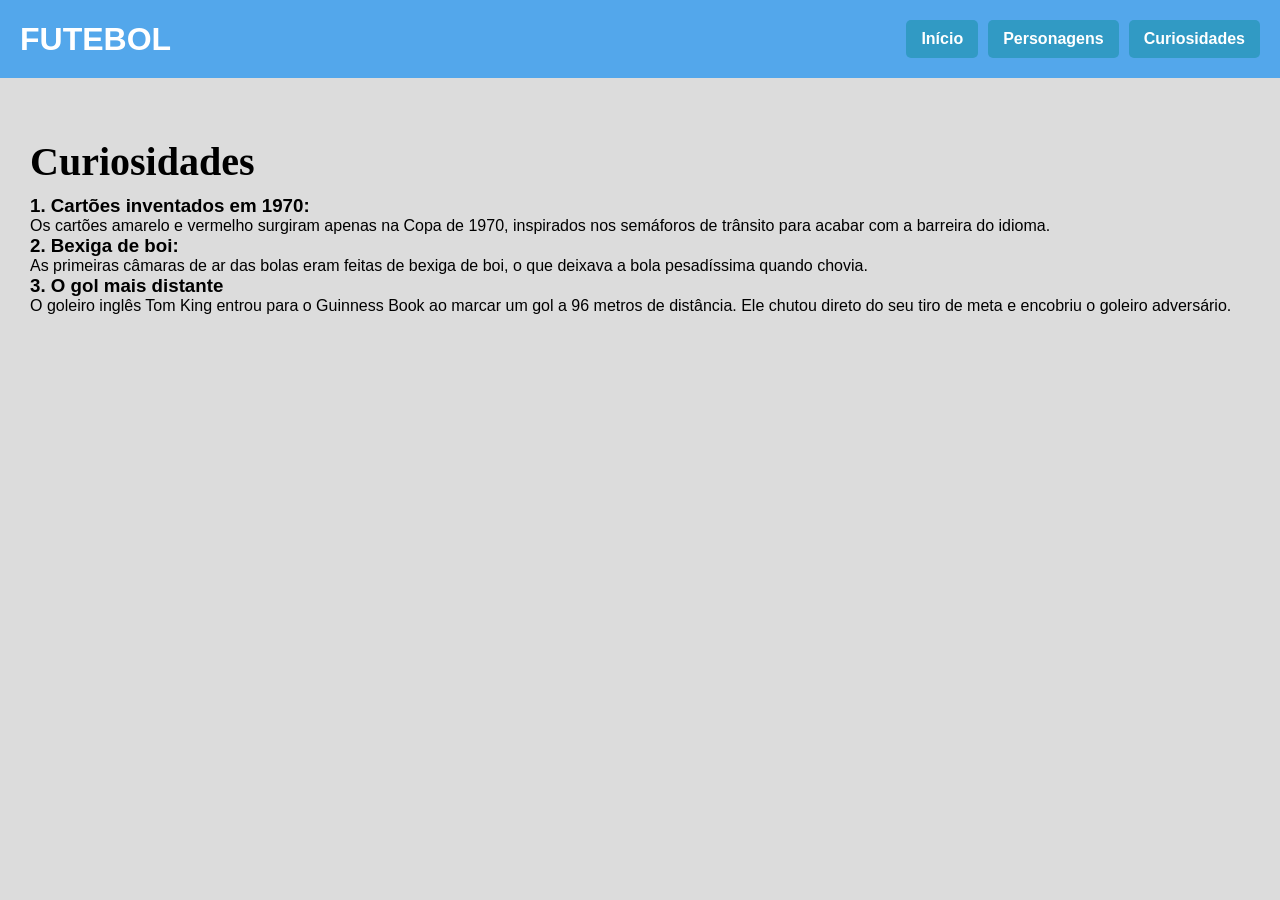
==== pages/curiosidade.html @ 046023b7 "adição de jogadores e custumização de vitrine" ====
<!DOCTYPE html>
<html lang="pt-BR">
    <head>
        <meta charset="UTF-8" />
        <title>FUTEBOL - Curiosidades</title>
        <link rel="stylesheet" href="../css/style.css" />
    </head>
    <body>
        <header>
            <h1>FUTEBOL</h1>
            <div>
                <a href="../index.html">Início</a>
                <a href="personagens.html">Personagens</a>
                <a href="curiosidade.html">Curiosidades</a>
            </div>
        </header>
        <main>
            <h2>Curiosidades</h2>
            <section id="curiosidade">
                <article>
                    <h3>1. Cartões inventados em 1970:</h3>
                    <p>Os cartões amarelo e vermelho surgiram apenas na Copa de 1970, inspirados nos semáforos de trânsito para acabar com a barreira do idioma.</p>
                </article>

                <article>
                    <h3>2. Bexiga de boi: </h3>       
                    <p>As primeiras câmaras de ar das bolas eram feitas de bexiga de boi, o que deixava a bola pesadíssima quando chovia.</p>
                </article>

                <article>
                    <h3>3. O gol mais distante</h3>
                    <p>O goleiro inglês Tom King entrou para o Guinness Book ao marcar um gol a 96 metros de distância. Ele chutou direto do seu tiro de meta e encobriu o goleiro adversário.</p>
                </article>
            </section>
        </main>
    </body>
</html>
---- css/style.css ----
html {
    scroll-behavior: smooth;
}

* {
    padding: 0;
    margin: 0;
    box-sizing: border-box;
}

body {
    font-family: 'Franklin Gothic Medium', 'Arial Narrow', Arial, sans-serif;
    background-color: gainsboro;
}

header {
    background-color: rgb(83, 167, 235);
    color: white;
    padding: 20px;
    margin-bottom: 30px;
    display: flex;
    justify-content: space-between;
    align-items: center;
}

header div {
    display: flex;
    gap: 10px;
}

main {
    padding: 30px;
}

#introducao {
    display: flex;
    flex-direction: row;
    gap: 30px;
    padding: 30px;
    background-color: rgb(66, 159, 196);
    align-items: center;
    justify-content: space-between;
    margin-top: 20px;
    border-radius: 20px;
}

#introducao article {
    display: flex;
    flex-direction: column;
    gap: 15px;
}

#introducao img {
    width: 350px;
    height: 350px;
    border-radius: 20px;
    object-fit: cover;
}

#sobre, #lancamentos, #destaques {
    margin-top: 40px;
}

#cards {
    display: flex;
    gap: 20px;
    justify-content: center;
    flex-wrap: wrap;
    margin-top: 20px;
}

.card {
    background-color: white;
    padding: 20px;
    width: 30%;
    border-radius: 20px;
    text-align: center;
}

.card img {
    width: 100%;
    border-radius: 20px;
    height: 300px;
    object-fit: cover;
    display: block;
    margin: 0 auto;
}

.card h3 {
    margin-top: 10px;
}

.card p {
    margin-top: 10px;
    font-weight: normal;
}

#curiosidades-principal {
    background-color: white;
    padding: 20px;
    border-radius: 20px;
    margin-top: 20px;
}

#curiosidades-principal article {
    margin-bottom: 15px;
}

#curiosidades-principal img {
    width: 200px;
    height: 200px;
    object-fit: cover;
    border-radius: 10px;
    margin-top: 15px;
}

a {
    color: white;
    background-color: #319ac4;
    padding: 10px 15px;
    font-weight: bold;
    text-decoration: none;
    display: inline-block;
    border-radius: 5px;
    transition: 0.3s;
}

a:hover {
    color: white;
    background-color: #005baf;
}

h2 {
    font-size: 40px;
    font-family: Georgia, 'Times New Roman', Times, serif;
    margin-bottom: 10px;
}

footer {
    text-align: center;
    padding: 20px;
    margin-top: 40px;
    background-color: rgb(200, 200, 200);
}
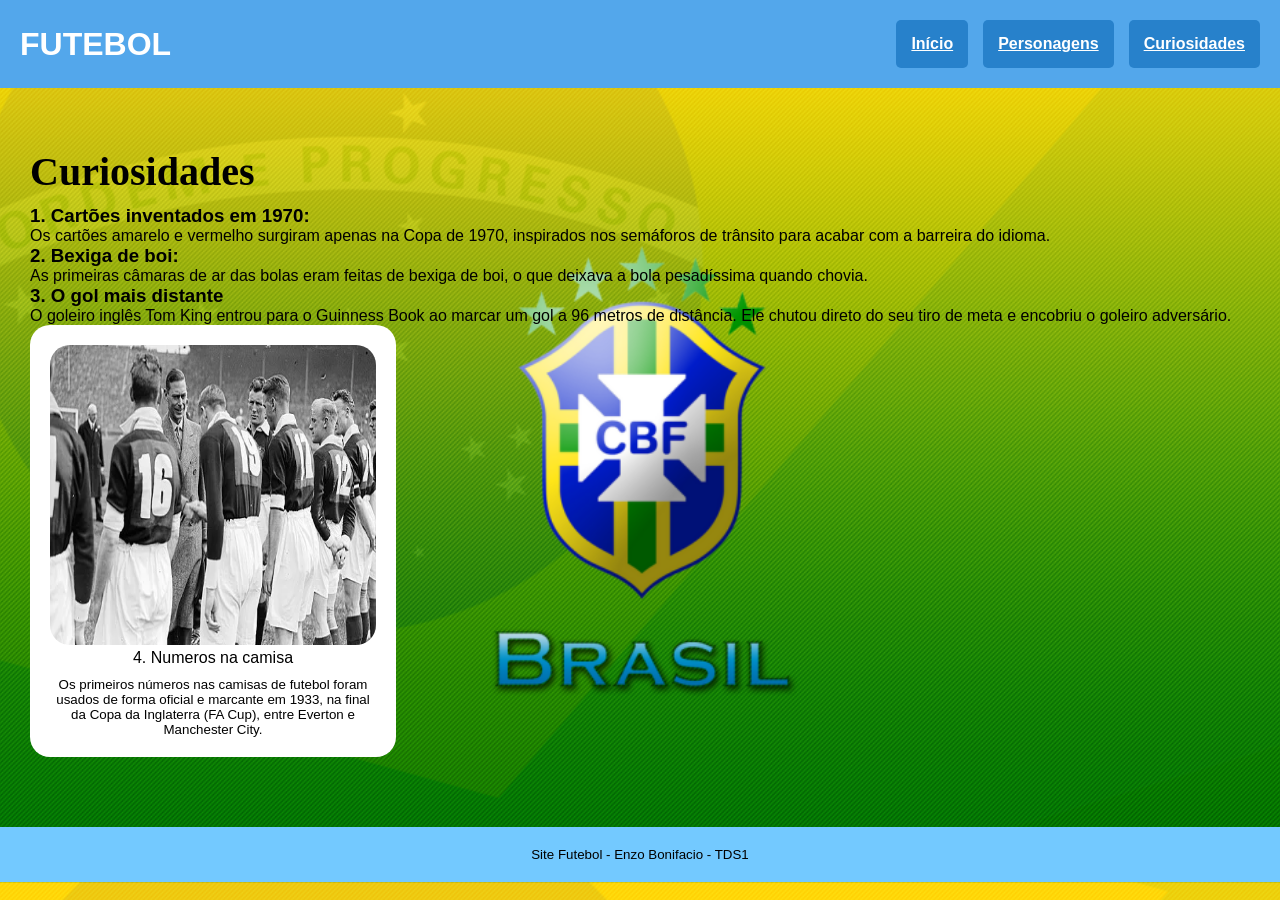
==== commit a2b08712: "feat: termino da atividade" ====
--- a/pages/curiosidade.html
+++ b/pages/curiosidade.html
@@ -23,15 +23,23 @@
                 </article>
 
                 <article>
-                    <h3>2. Bexiga de boi: </h3>       
+                    <h3>2. Bexiga de boi: </h3>
                     <p>As primeiras câmaras de ar das bolas eram feitas de bexiga de boi, o que deixava a bola pesadíssima quando chovia.</p>
                 </article>
 
                 <article>
                     <h3>3. O gol mais distante</h3>
                     <p>O goleiro inglês Tom King entrou para o Guinness Book ao marcar um gol a 96 metros de distância. Ele chutou direto do seu tiro de meta e encobriu o goleiro adversário.</p>
-                </article>
+
+                    <article class="card">
+                        <img src="../assets/img/Numeros na camisa.png"
+                        <p>4. Numeros na camisa</p>
+                        <small><p>Os primeiros números nas camisas de futebol foram usados de forma oficial e marcante em 1933, na final da Copa da Inglaterra (FA Cup), entre Everton e Manchester City.</p>
+                    </article>
             </section>
-        </main>
+      </main>
+        <footer>
+            <p>Site Futebol - Enzo Bonifacio - TDS1</p>
+        </footer>
     </body>
-</html>+</html>
--- a/css/style.css
+++ b/css/style.css
@@ -1,7 +1,3 @@
-html {
-    scroll-behavior: smooth;
-}
-
 * {
     padding: 0;
     margin: 0;
@@ -9,13 +5,16 @@
 }
 
 body {
-    font-family: 'Franklin Gothic Medium', 'Arial Narrow', Arial, sans-serif;
-    background-color: gainsboro;
+    font-family: 'Franklin Gothic Medium', 'Arial', sans-serif;
+    background-image: url("../assets/img/Background.png");
+    background-size: cover;
+    background-position: center;
+
 }
 
 header {
     background-color: rgb(83, 167, 235);
-    color: white;
+    color: rgb(255, 255, 255);
     padding: 20px;
     margin-bottom: 30px;
     display: flex;
@@ -25,7 +24,7 @@
 
 header div {
     display: flex;
-    gap: 10px;
+    gap: 15px;
 }
 
 main {
@@ -54,7 +53,6 @@
     width: 350px;
     height: 350px;
     border-radius: 20px;
-    object-fit: cover;
 }
 
 #sobre, #lancamentos, #destaques {
@@ -64,13 +62,12 @@
 #cards {
     display: flex;
     gap: 20px;
-    justify-content: center;
     flex-wrap: wrap;
     margin-top: 20px;
 }
 
 .card {
-    background-color: white;
+    background-color: rgb(255, 255, 255);
     padding: 20px;
     width: 30%;
     border-radius: 20px;
@@ -81,9 +78,7 @@
     width: 100%;
     border-radius: 20px;
     height: 300px;
-    object-fit: cover;
-    display: block;
-    margin: 0 auto;
+
 }
 
 .card h3 {
@@ -96,7 +91,7 @@
 }
 
 #curiosidades-principal {
-    background-color: white;
+    background-color: rgb(255, 255, 255);
     padding: 20px;
     border-radius: 20px;
     margin-top: 20px;
@@ -109,26 +104,19 @@
 #curiosidades-principal img {
     width: 200px;
     height: 200px;
-    object-fit: cover;
     border-radius: 10px;
     margin-top: 15px;
 }
 
 a {
-    color: white;
-    background-color: #319ac4;
-    padding: 10px 15px;
+    color: rgb(255, 255, 255);
+    background-color: rgb(39, 129, 203);
+    padding: 15px;
     font-weight: bold;
-    text-decoration: none;
-    display: inline-block;
     border-radius: 5px;
-    transition: 0.3s;
+
 }
 
-a:hover {
-    color: white;
-    background-color: #005baf;
-}
 
 h2 {
     font-size: 40px;
@@ -140,5 +128,5 @@
     text-align: center;
     padding: 20px;
     margin-top: 40px;
-    background-color: rgb(200, 200, 200);
-}+    background-color: rgb(115, 201, 255);
+}
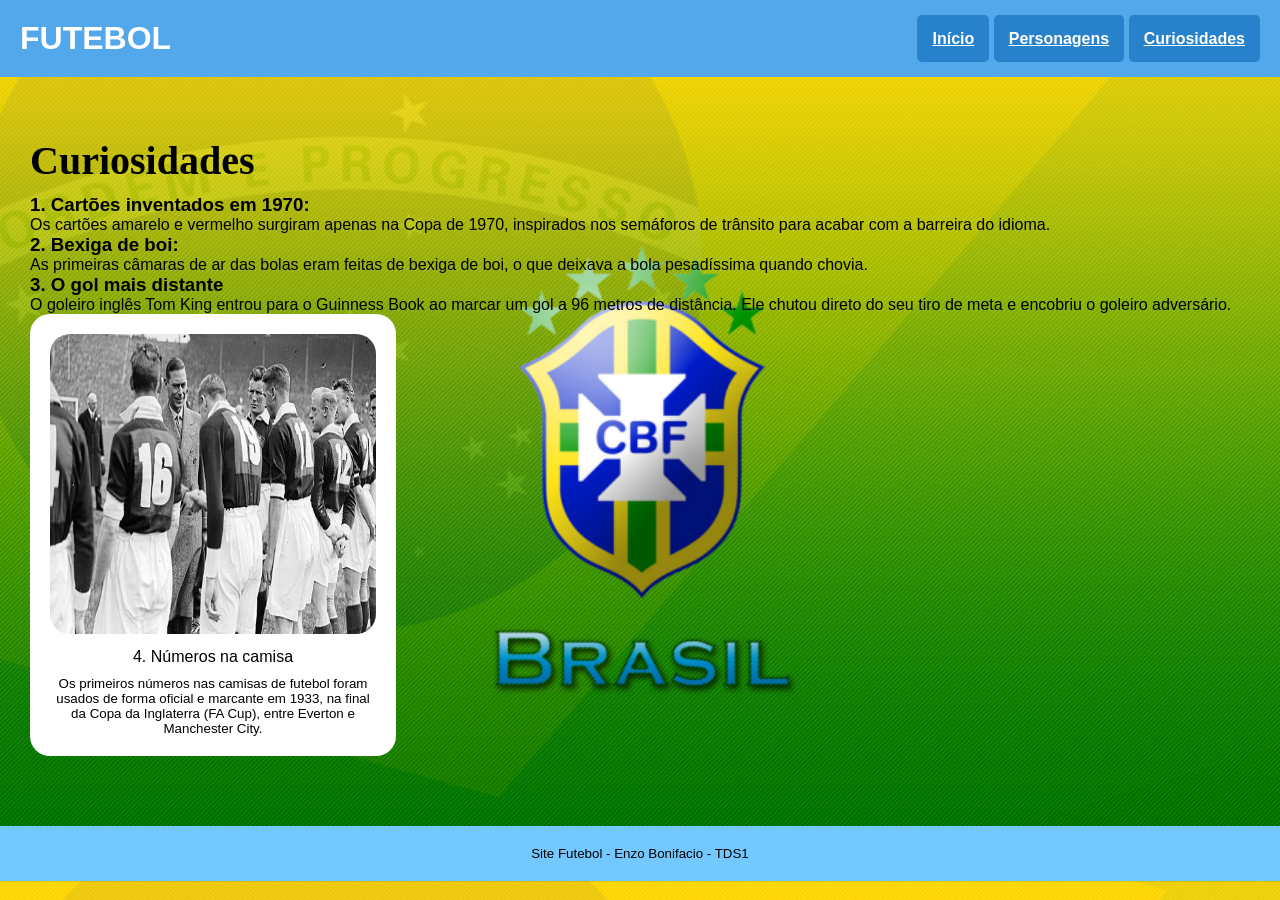
==== commit 6d0d6985: "feat: ultima mudança" ====
--- a/pages/curiosidade.html
+++ b/pages/curiosidade.html
@@ -8,11 +8,11 @@
     <body>
         <header>
             <h1>FUTEBOL</h1>
-            <div>
+            <section id="item">
                 <a href="../index.html">Início</a>
                 <a href="personagens.html">Personagens</a>
                 <a href="curiosidade.html">Curiosidades</a>
-            </div>
+            </section>
         </header>
         <main>
             <h2>Curiosidades</h2>
@@ -23,23 +23,25 @@
                 </article>
 
                 <article>
-                    <h3>2. Bexiga de boi: </h3>
+                    <h3>2. Bexiga de boi: </h3>       
                     <p>As primeiras câmaras de ar das bolas eram feitas de bexiga de boi, o que deixava a bola pesadíssima quando chovia.</p>
                 </article>
 
                 <article>
                     <h3>3. O gol mais distante</h3>
                     <p>O goleiro inglês Tom King entrou para o Guinness Book ao marcar um gol a 96 metros de distância. Ele chutou direto do seu tiro de meta e encobriu o goleiro adversário.</p>
+                </article>
 
-                    <article class="card">
-                        <img src="../assets/img/Numeros na camisa.png"
-                        <p>4. Numeros na camisa</p>
+                  <article class="card">
+                        <img src="../assets/img/Numero da camisa.png" alt="Número da camisa"/>
+                        <p>4. Números na camisa</p>
                         <small><p>Os primeiros números nas camisas de futebol foram usados de forma oficial e marcante em 1933, na final da Copa da Inglaterra (FA Cup), entre Everton e Manchester City.</p>
                     </article>
+                     </article>
             </section>
       </main>
         <footer>
             <p>Site Futebol - Enzo Bonifacio - TDS1</p>
         </footer>
     </body>
-</html>
+</html>
--- a/css/style.css
+++ b/css/style.css
@@ -22,10 +22,6 @@
     align-items: center;
 }
 
-header div {
-    display: flex;
-    gap: 15px;
-}
 
 main {
     padding: 30px;
@@ -129,4 +125,4 @@
     padding: 20px;
     margin-top: 40px;
     background-color: rgb(115, 201, 255);
-}
+}
